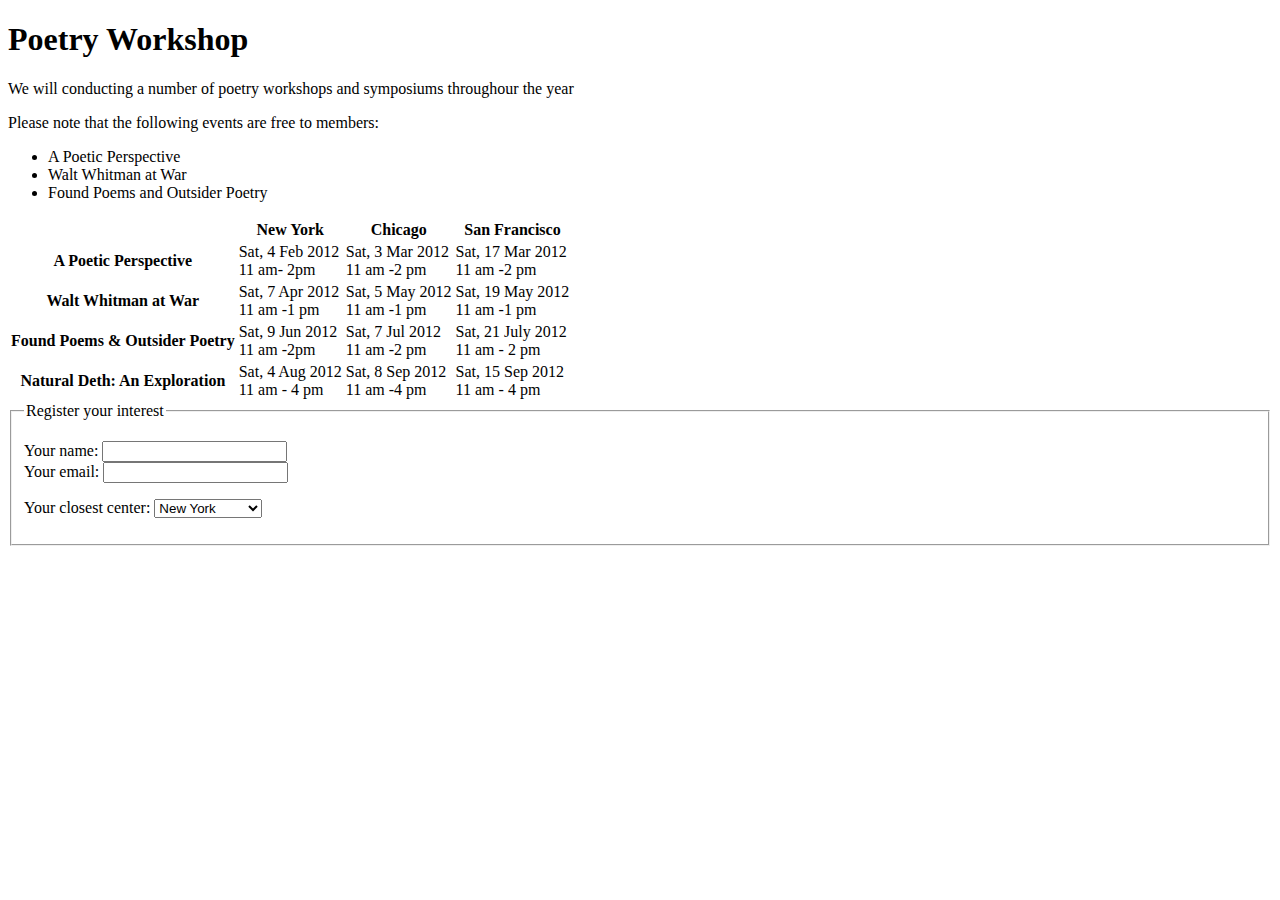
==== TablesAndForms.html @ 96bef1c9 "load the basic html" ====
<!DOCTYPE html>
 <html>
 <head>
     <meta charset="utf-8" />
     <style type="text/css">
    
     </style>
 </head>
 <body>
     <h1>Poetry Workshop</h1>
     <p>We will conducting a number of poetry workshops and symposiums throughour the year</p>
     <p>Please note that the following events are free to members:</p>
     <ul>
         <li>A Poetic Perspective</li>
         <li>Walt Whitman at War</li>
         <li>Found Poems and Outsider Poetry</li>

     </ul>
     <table>
         <thead>
             <tr class="head">
                <th></th>
                <th>New York</th>
                <th>Chicago</th>
                <th>San Francisco</th>
            </tr>
         </thead>
         <tbody>
             <tr class="head">
                 <th>A Poetic Perspective</th>
                 <td>Sat, 4 Feb 2012<br />11 am- 2pm</td>
                 <td>Sat, 3 Mar 2012<br />11 am -2 pm</td>
                 <td>Sat, 17 Mar 2012<br />11 am -2 pm</td>
             </tr>
             <tr class="even">
                 <th>Walt Whitman at War</th>
                 <td>Sat, 7 Apr 2012<br />11 am -1 pm</td>
                 <td>Sat, 5 May 2012<br />11 am -1 pm</td>
                 <td>Sat, 19 May 2012<br />11 am -1 pm</td>
             </tr>
             <tr>
                 <th>Found Poems &amp; Outsider Poetry</th>
                 <td>Sat, 9 Jun 2012<br />11 am -2pm </td>
                 <td>Sat, 7 Jul 2012<br />11 am -2 pm</td>
                 <td>Sat, 21 July 2012<br />11 am - 2 pm</td>

             </tr>
             <tr class="even">
                 <th>Natural Deth: An Exploration</th>
                 <td>Sat, 4 Aug 2012<br />11 am - 4 pm</td>
                 <td>Sat, 8 Sep 2012<br />11 am -4 pm</td>
                 <td>Sat, 15 Sep 2012<br />11 am - 4 pm</td>
             </tr>
             
         </tbody>
         <tfoot></tfoot>
     </table>
     <form action="http://example.com/form.php" method="get">
        <fieldset>
            <legend>Register your interest</legend>
            <p>
                <label class="title" for="name">Your name:</label>
                <input type="text" name="name" id="name"><br />
                <label class="title" for="email">Your email:</label>
                <input type="text" name="email" id="email">
            </p>
            <p>
                <label for="location" class="title">Your closest center:</label>
                <select name="location" id="location">
                      <option value="ny">New York</option>
                      <option value="il">Chicago</option>
                    <option value="ca">San Francisco</option>
                </select>
            </p>

        </fieldset>
    </form>
 </body>
 </html>
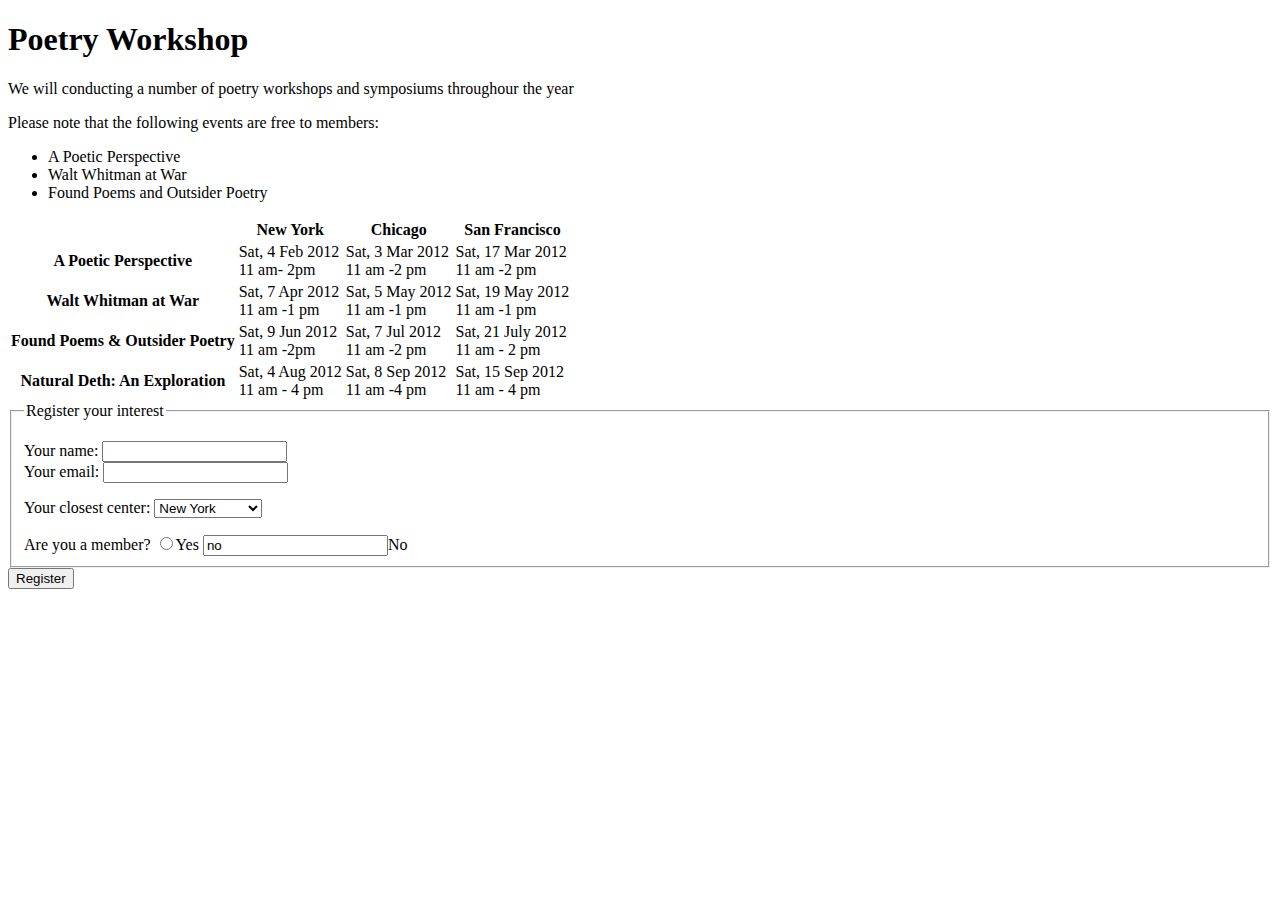
==== commit 3a417298: "submit button added to the css" ====
--- a/TablesAndForms.html
+++ b/TablesAndForms.html
@@ -72,8 +72,12 @@
                     <option value="ca">San Francisco</option>
                 </select>
             </p>
+            <span class="title">Are you a member?</span>
+            <label><input type="radio" name="member" value="yes" />Yes</label>
+            <label><input ty;e="radio" name="member" value="no" />No</label>
 
         </fieldset>
+        <div class="submit"><input type="submit" value="Register" /></div>
     </form>
  </body>
  </html>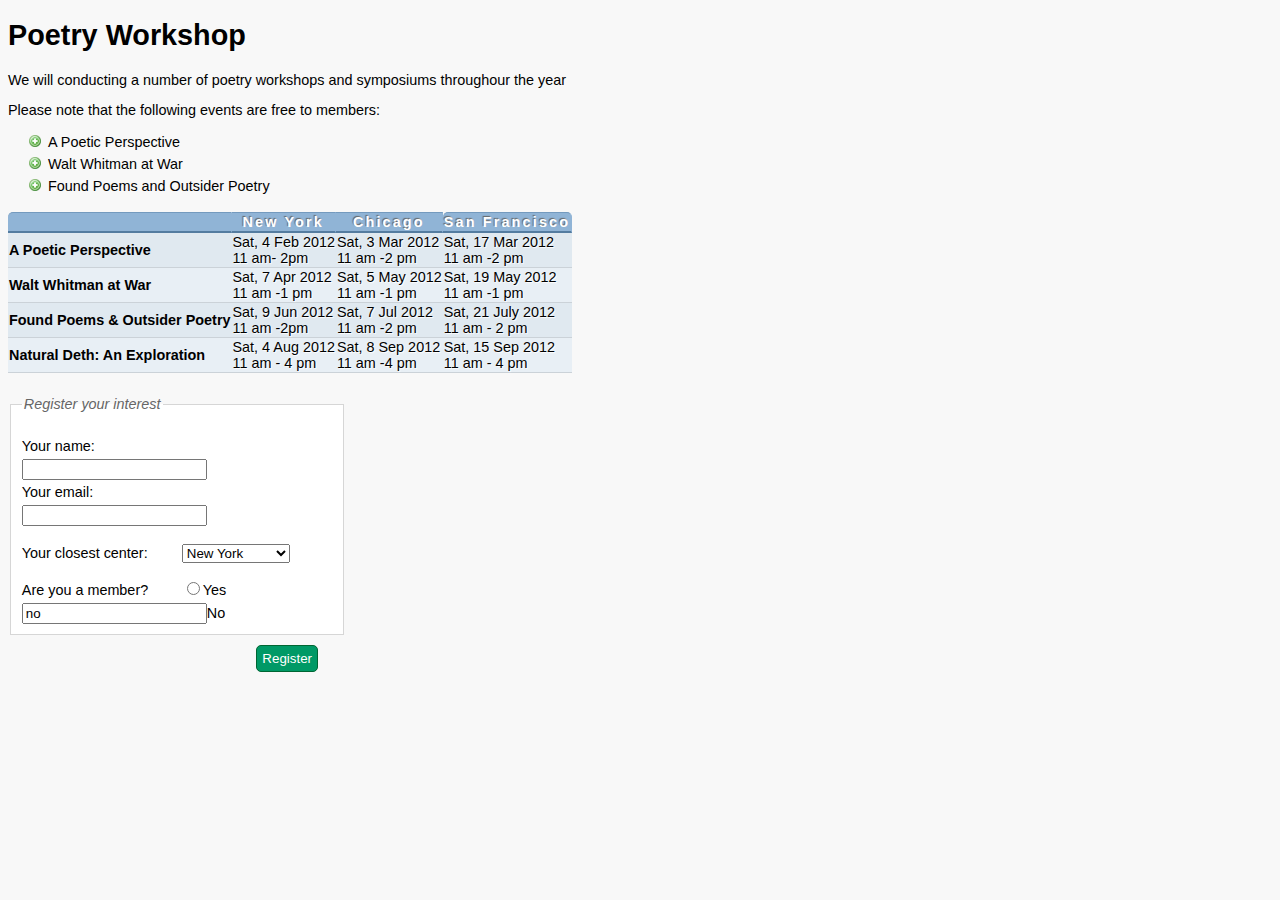
==== commit 89463eac: "styling the table" ====
--- a/TablesAndForms.html
+++ b/TablesAndForms.html
@@ -1,9 +1,10 @@
  <!DOCTYPE html>
  <html>
- <head>
+ <head>  
+     <link rel="stylesheet"  type="text/css" href="style.css">
      <meta charset="utf-8" />
-     <style type="text/css">
-    
+     <style>
+  
      </style>
  </head>
  <body>
@@ -26,7 +27,7 @@
             </tr>
          </thead>
          <tbody>
-             <tr class="head">
+             <tr >
                  <th>A Poetic Perspective</th>
                  <td>Sat, 4 Feb 2012<br />11 am- 2pm</td>
                  <td>Sat, 3 Mar 2012<br />11 am -2 pm</td>
--- a/style.css
+++ b/style.css
@@ -0,0 +1,92 @@
+body {
+    font-family: Arial, Verdana, sans-serif;
+    font-size:90%;
+    color: #red;
+    background-color: #f8f8f8;
+}
+
+li {
+    list-style-image: url("images/icon-plus.png");
+    line-height: 1.5em;
+}
+table {
+    border-spacing:0;
+}
+th, td {
+    text-align:left;
+    background-color: #e0e9f0;
+    border-bottom: 1px solid #cbd2d8;
+}
+tr.head th {
+    color: #ffffff;
+    background-color: #90b4d6;
+    border-top: 1px solid #749abe;
+    border-bottom: 1px solid #cbd2d8;
+    border-right: 1px solid #cbd2d8;
+
+}
+tr.head th {
+    color:#fff;
+    background-color: #90b4d6;
+    border-bottom: 2px solid #547ca0;
+    border-right: 1px solid #90b4d6;
+    text-align: center;
+    text-shadow: -1px -1px 1px #666;
+    letter-spacing: 0.15em;
+}
+td {
+    text-shadow: 1px 1px 1px #fff;
+}
+tr.even td, tr.even th {
+    background-color: #e8eff5;
+
+}
+tr.head th:first-child {
+    -webkit-border-top-left-radius: 5px;
+    -moz-border-radius-topleft: 5px;
+    border-top-left-radius:5px;
+}
+tr.head th:last-child {
+    -webkit-border-top-left-radius: 5px;
+    -moz-border-radius-topleft: 5px;
+    border-top-right-radius:5px;
+}
+fieldset {
+    width: 310px;
+    margin-top:20px;
+    border: 1px solid #d6d6d6;
+    background-color:#fff;
+    line-height: 1.6em;
+}
+legend {
+    font-style: italic;
+    color:#666666;
+}
+input[type="text"]:focus,
+input[type="text"]:hover {
+    background-color: #d0e2f0;
+    border: 1px solid #999999;
+}
+input[type="submit"] {
+    border: 1px solid #006633;
+    background-color: #009966;
+    color:#fff;
+    border-radius:5px;
+    padding: 5px;
+    margin-top: 10px;
+}
+input[type="submit"]:hover {
+    border: 1px solid #006633;
+    background-color: #00cc33;
+    color:#fff;
+    cursor: pointer;
+}
+.title {
+    float: left;
+    width: 160px;
+    clear: left;
+}
+.submit {
+    width: 310px;
+    text-align: right;
+}
